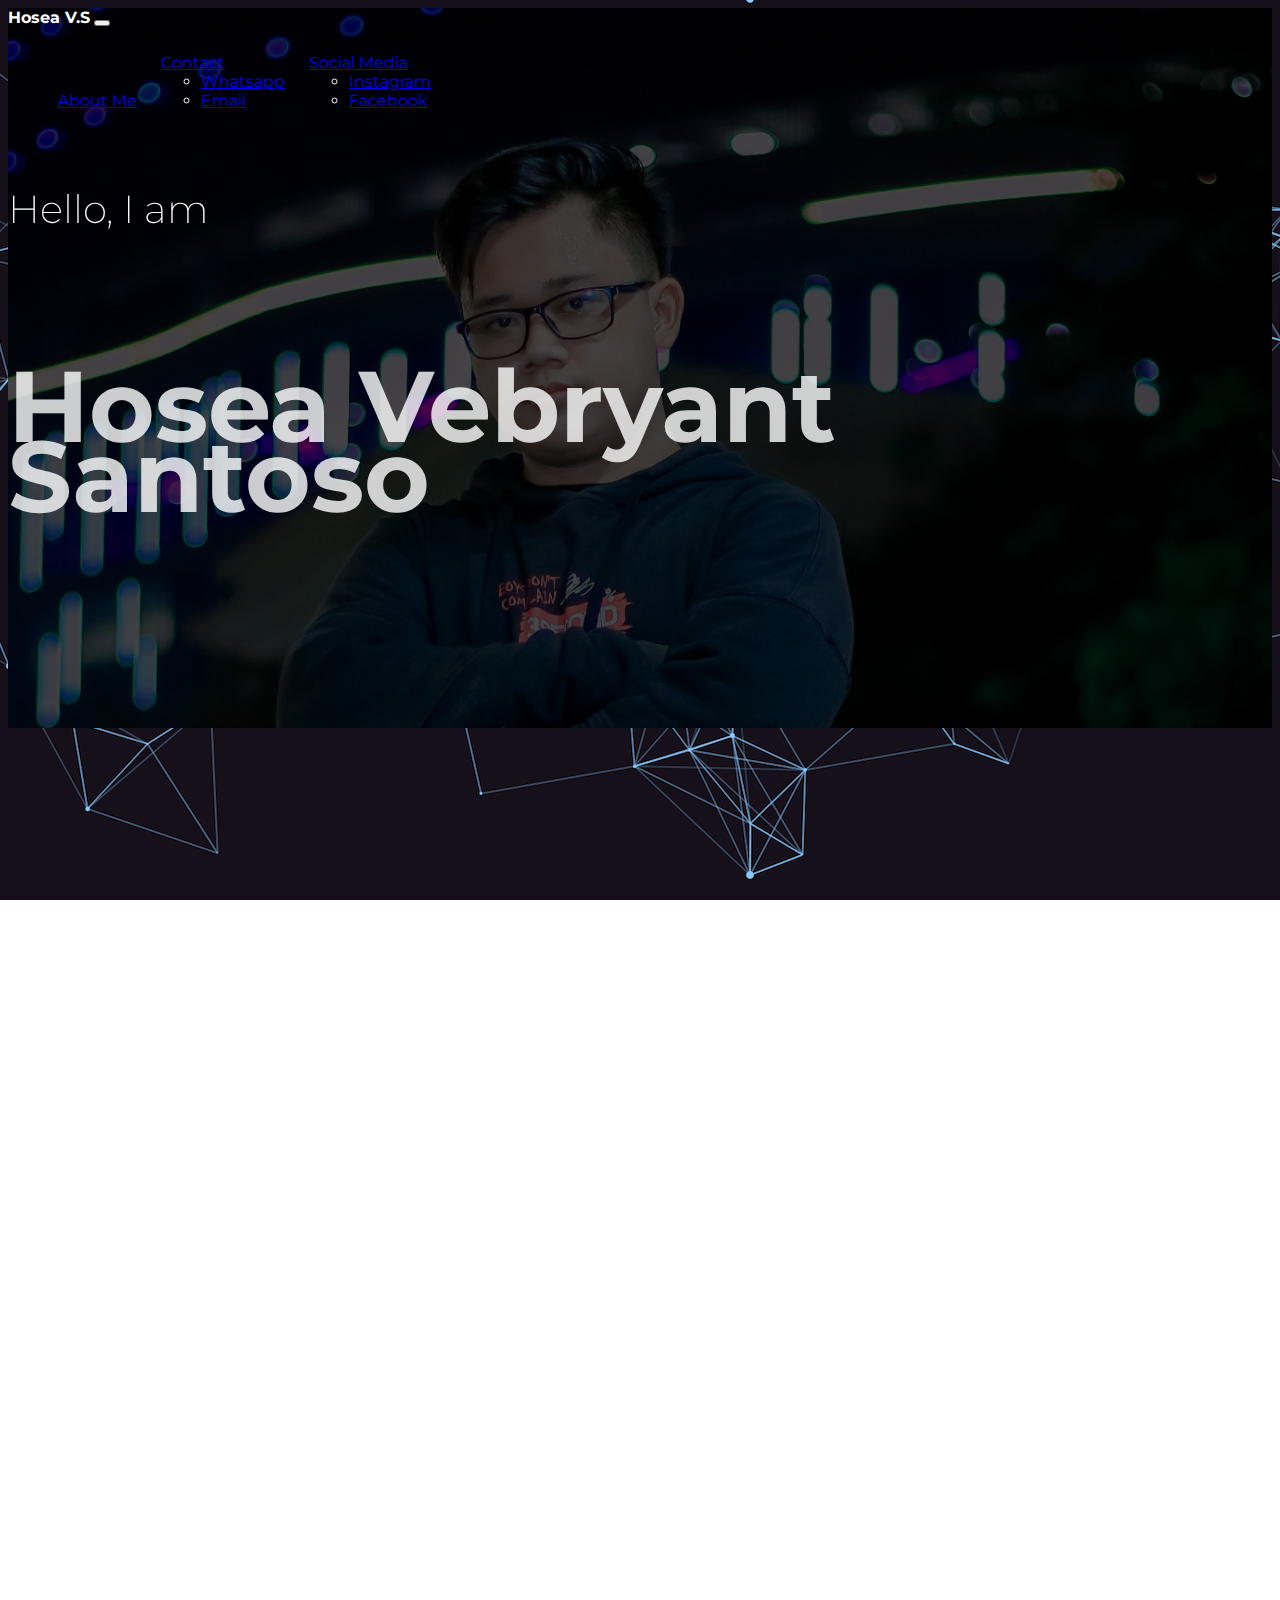
==== index.html @ 20449ebb "Update index.html" ====
<!DOCTYPE html>
<html lang="en">
<head>
    <meta charset="UTF-8">
    <meta http-equiv="X-UA-Compatible" content="IE=edge">
    <meta name="viewport" content="width=device-width, initial-scale=1.0">
    <title>Home | Hosea Vebryant Santoso</title>
    <link rel="stylesheet" href="./css/style.css">
    <link href="https://cdn.jsdelivr.net/npm/bootstrap@5.3.0-alpha1/dist/css/bootstrap.min.css" rel="stylesheet" integrity="sha384-GLhlTQ8iRABdZLl6O3oVMWSktQOp6b7In1Zl3/Jr59b6EGGoI1aFkw7cmDA6j6gD" crossorigin="anonymous">
    <link href="https://unpkg.com/aos@2.3.1/dist/aos.css" rel="stylesheet"> 
    <link rel="preconnect" href="https://fonts.googleapis.com">
    <link rel="preconnect" href="https://fonts.gstatic.com" crossorigin>
    <link href="https://fonts.googleapis.com/css2?family=Montserrat&display=swap" rel="stylesheet">
</head>
<body>
<!-- AOS -->
    <script src="https://unpkg.com/aos@2.3.1/dist/aos.js"></script>
    <script>
        AOS.init();
      </script>
<!-- HEADER -->
<header class="header">
    <div class="container"> 
        <nav class="navbar navbar-expand-lg navbar-dark ">
            <div class="container-fluid">
              <a class="navbar-brand"><b>Hosea V.S</b></a>
              <button class="navbar-toggler" type="button" data-bs-toggle="collapse" data-bs-target="#navbarScroll" aria-controls="navbarScroll" aria-expanded="false" aria-label="Toggle navigation">
              <span class="navbar-toggler-icon"></span>
              </button>
              <div class="collapse navbar-collapse" id="navbarScroll">
                <ul class="navbar-nav ms-auto my-2 my-lg-0 navbar-nav-scroll" style="--bs-scroll-height: 100px;">
                  <li class="nav-item">
                    <a class="nav-link active" href="#scrollspyHeading1">About Me </a>
                   </li>
                  <li class="nav-item dropdown">
                    <a class="nav-link active dropdown-toggle" href="#" id="navbarDropdownMenuLink" role="button" data-bs-toggle="dropdown" aria-expanded="false">
                      Contact 
                    </a>
                    <ul class="dropdown-menu" aria-labelledby="navbarDropdownMenuLink">
                      <li><a class="dropdown-item" href="https://wa.me/082131197305">Whatsapp</a></li>
                      <li><a class="dropdown-item" href="mailto:vebryant77@gmail.com">Email</a></li>
                    </ul>
                  </li>
                  <li class="nav-item dropdown">
                    <a class="nav-link active dropdown-toggle" href="#" id="navbarDropdownMenuLink" role="button" data-bs-toggle="dropdown" aria-expanded="false">
                      Social Media
                    </a>
                    <ul class="dropdown-menu" aria-labelledby="navbarDropdownMenuLink">
                      <li><a class="dropdown-item" href="https://www.instagram.com/vebryantsan/">Instagram</a></li>
                      <li><a class="dropdown-item" href="https://facebook.com/hosea.vebryantsantoso">Facebook</a></li>
                    </ul>
                  </li>
                    </ul>
                  </li>
              </div>
            </div>
          </nav>
        <div class="header-content">
            <div data-aos="fade-in" data-aos-duration="500">
              <h4 class="header-subtitle" >Hello, I am</h4>
            </div>
            <br>
            <div data-aos="fade-in" data-aos-duration="750">
              <h1 class="header-title">Hosea Vebryant Santoso</h1>
            </div>
            <br>
            <div data-aos="fade-in" data-aos-duration="1000">
              <h6 class="header-mono" >Student | Web Developer</h6>
            </div>
            <br>
        </div>
    </div>
    
</header>

<!-- JUMBOTRON -->
<br> <br><br><br>
<div class="container">
    <div id="scrollspyHeading1">
      <div class="jumbotron jumbotron-fluid">
        <div class="container">
          <div class="jumbotron text-center" style="padding-top : 8 rem" data-aos="fade-in" data-aos-duration="750">
        <img src="./image/Profile.jpg" width="200px" class="rounded-circle img-thumbnail" > 
        </div>
      </div>
    </div>
      <br>

<!-- ABOUT ME -->
<div class="container" data-aos="fade-in" data-aos-duration="500">
    <h1 class="about1">About <span style="color: yellow;">Me</span></h1>
</div>
<br>
<div class="line1" data-aos="zoom-in" data-aos-delay="500"></div>
<br>
<div class="container" data-aos="fade-in" data-aos-delay="750">
  <div class="card" style="width: 100%; background-color: transparent; border-color: white;">
    <h1 class="about2">Hello, I am <span style="color: yellow;">Hosea Vebryant Santoso</span>, you can call me <span style="color: yellow;">Hosea</span> or <span style="color: yellow;">Bryant</span>, I was born on 1 February 2006, and I'm a student of <span style="color: yellow;">SMAN 1 Sidoarjo</span>. Web development has caught my attention, so I decided to learn web development from <span style="color: yellow;">June 2021</span>. I started learning web development from extraculiculer <span style="color: yellow;">INERSIA (Informatic and Electronic of Smanisda)</span>.
      <br> <br>
    At first, learning Web Development was not easy for me, but with some practice and learning it made me more interested and challenged in Web Development, until I became the <span style="color: yellow;">Head of the INERSIA Web Developer Division</span>. Of course, learning Web Development gives me a lot of experience that can help me in my life and offcourse improve my skills in Web Development.
    <br><br>
    Apart from that, I also take part in <span style="color: yellow;">Religious Organizations</span> at School, especially in terms of management. I also often take part in several major events organized by both extracurricular and religious organizations. 
    <br><br>
    <i><b>"Life must <span style="color: yellow;">develop</span>, otherwise it will <span style="color: red;">die.</b></span>"</i>
    </h1>
  </div>
</div>
</div>
<br><br><br><br>


<!-- SKILL -->
<div class="container" data-aos="fade-in" data-aos-duration="500">
  <h1 class="about1">My <span style="color: yellow;">Skill</span></h1>
</div>
<br>
<div class="line1" data-aos="zoom-in" data-aos-delay="500"></div>
<br>
<div class="col d-flex justify-content-center" data-aos="fade-in" data-aos-delay="500">
  <div class="card" style="width: 100%; background-color: transparent; border-color: white;">
    <div class="card-body" >
      <h5 class="card-title" style="color: white; text-align: center;">Skill</h5>
        <div class="progress" role="progressbar" aria-label="Success example" aria-valuenow="90" aria-valuemin="0" aria-valuemax="100">
        <div class="progress-bar bg-warning" style="width: 90%">HTML</div>
        </div>
    <br>
        <div class="progress" role="progressbar" aria-label="Info example" aria-valuenow="90" aria-valuemin="0" aria-valuemax="100">
          <div class="progress-bar bg-info" style="width: 90%">CSS</div>
        </div>
    <br>
        <div class="progress" role="progressbar" aria-label="Warning example" aria-valuenow="45" aria-valuemin="0" aria-valuemax="100">
          <div class="progress-bar bg-info" style="width: 45%">C & C++</div>
        </div>
    <br>
        <div class="progress" role="progressbar" aria-label="Warning example" aria-valuenow="20" aria-valuemin="0" aria-valuemax="100">
          <div class="progress-bar bg-warning" style="width: 20%">Javascript</div>
        </div>
    <br>
        <div class="progress" role="progressbar" aria-label="Danger example" aria-valuenow="30" aria-valuemin="0" aria-valuemax="100">
          <div class="progress-bar bg-info" style="width: 30%">PHP</div>
        </div>
    <br>
        <div class="progress" role="progressbar" aria-label="Danger example" aria-valuenow="85" aria-valuemin="0" aria-valuemax="100">
          <div class="progress-bar bg-danger" style="width: 85%">Bootstrap</div>
        </div>
  </div>
</div>
</div>
<br><br><br><br>


<!-- PORTOFOLIO -->
<div class="container" data-aos="fade-in" data-aos-duration="500">
  <h1 class="about1">My <span style="color: yellow;">Portofolio</span></h1>
</div>
<br>
<div class="line1" data-aos="zoom-in" data-aos-delay="500"></div>
<br>
<div class="col d-flex justify-content-evenly"  data-aos="fade-in" data-aos-delay="500">
  <div class="card" style="width: 18rem;background-color: transparent; border-color: white;">
    <img src="./image/SCAetheria.png" class="card-img-top" alt="SCAetheria">
    <div class="card-body" style="color: white; text-align: center;">
      <h5 class="card-title" style="color:rgb(212, 0, 255) ;" >SC Aetheria 2023</h5>
      <a href="http://scaetheria23.github.io/SC23" class="btn btn-warning">SCAetheria23</a>
    </div>
  </div>
  <div class="card" style="width: 18rem;background-color: transparent; border-color: white;">
    <img src="./image/FirstPersonalWeb.png" class="card-img-top" alt="FirstPersonalWeb">
    <div class="card-body" style="color: white; text-align: center;">
      <h5 class="card-title" style="color: rgb(12, 119, 241);">My First Personal Website</h5>
      <a href="#" class="btn btn-primary">First Personal Website</a>
    </div>
  </div>
</div>
<!-- FOOTER -->
<br><br>
<div class="container">
  <h1 class="footer">©2023 By Hosea Vebryant Santoso</h1>
</div>
    <script src="https://cdn.jsdelivr.net/npm/bootstrap@5.3.0-alpha1/dist/js/bootstrap.bundle.min.js" integrity="sha384-w76AqPfDkMBDXo30jS1Sgez6pr3x5MlQ1ZAGC+nuZB+EYdgRZgiwxhTBTkF7CXvN" crossorigin="anonymous"></script>
</div>
</body>
</html>
---- css/style.css ----
body {
  font-family: 'Montserrat', sans-serif;
  background-image: url(../image/Bakcground.png);
  background-position: center;
  background-repeat: repeat-y;
  background-attachment: fixed;
}
.about {
  font-family: 'Montserrat', sans-serif;
  font-size: 20px;
}
.header {
  position: relative;
  height: 80vh;
  min-height: 600px;
  background-image: -webkit-linear-gradient(bottom, rgba(0, 0, 0, 0.7), rgba(0, 0, 0, 0.7)), url(../image/Header1.jpg);
  background-image: linear-gradient(to top, rgba(0, 0, 0, 0.7), rgba(0, 0, 0, 0.7)), url(../image/Header1.jpg);
  background-size: cover;
  background-position: center;
  background-repeat: no-repeat;
  background-attachment: fixed;
  color: #fff;
}

.header .container {
  position: relative;
  height: 100%;
}

.header .header-content {
  width: 100%;
  position: absolute;
  left: 0;
  top: 55%;
  -webkit-transform: translateY(-50%);
      -ms-transform: translateY(-50%);
          transform: translateY(-50%);
  color: #fff;
}

.header .header-content .header-subtitle {
  font-weight: 200;
  font-size: calc(20px + (45 - 20) * ((100vw - 300px) / (1600 - 300)));
}

.header .header-content .header-title {
  font-size: calc(40px + (120 - 40) * ((100vw - 300px) / (1600 - 300)));
  font-weight: bold;
  line-height: .7;
  margin-bottom: 25px;
  color: inherit;
}

.header .header-content .header-mono {
  letter-spacing: 5px;
  font-weight: 500;
  font-size: calc(12px + (19 - 12) * ((100vw - 300px) / (1600 - 300)));
  margin-bottom: 40px;
}

@media (max-width: 767.98px) {
  .header {
    height: 500px;
    min-height: 500px;
  }
  .header .social-icons {
    margin: auto;
  }
  .header .header-content {
    padding: 20px;
  }
  .header .header-content .header-mono {
    letter-spacing: 2px;
  }
}

.header-title {
  font-size: 2.4rem;
  font-weight: bold;
  opacity: .8;
  color: #212529;
}

.header-mini {
  min-height: 24rem;
  height: 24rem;
  display: -webkit-box;
  display: -webkit-flex;
  display: -ms-flexbox;
  display: flex;
  -webkit-box-orient: vertical;
  -webkit-box-direction: normal;
  -webkit-flex-direction: column;
      -ms-flex-direction: column;
          flex-direction: column;
  -webkit-box-align: center;
  -webkit-align-items: center;
      -ms-flex-align: center;
          align-items: center;
  -webkit-box-pack: center;
  -webkit-justify-content: center;
      -ms-flex-pack: center;
          justify-content: center;
  text-align: center;
  padding: 1rem;
  background: #fcbec6;
}

.navbar-nav > li{
  display: inline-block;
  padding: 10px;
}

.navbar-nav > ul {
  list-style-type: none;
}


.left {
  position: relative;
  right: 30px;
}

.right {
  float: right;
}

.line1 {
  background-color: white;
  width: 100%;
  height: 5px;
  position: relative;
  text-align: center;
}
.about1 {
  font-family: 'Montserrat', sans-serif;
  font-size: 20px;
  text-align: center;
  font-weight: bold;
  color: white;
}
.about2 {
  font-family: 'Montserrat', sans-serif;
  font-size: 16px;
  text-align: center;
  font-weight:normal;
  color: white;
}

.footer {
  font-family: 'Montserrat', sans-serif;
  font-size: 10px;
  color: white;
  text-align: center;
  
}
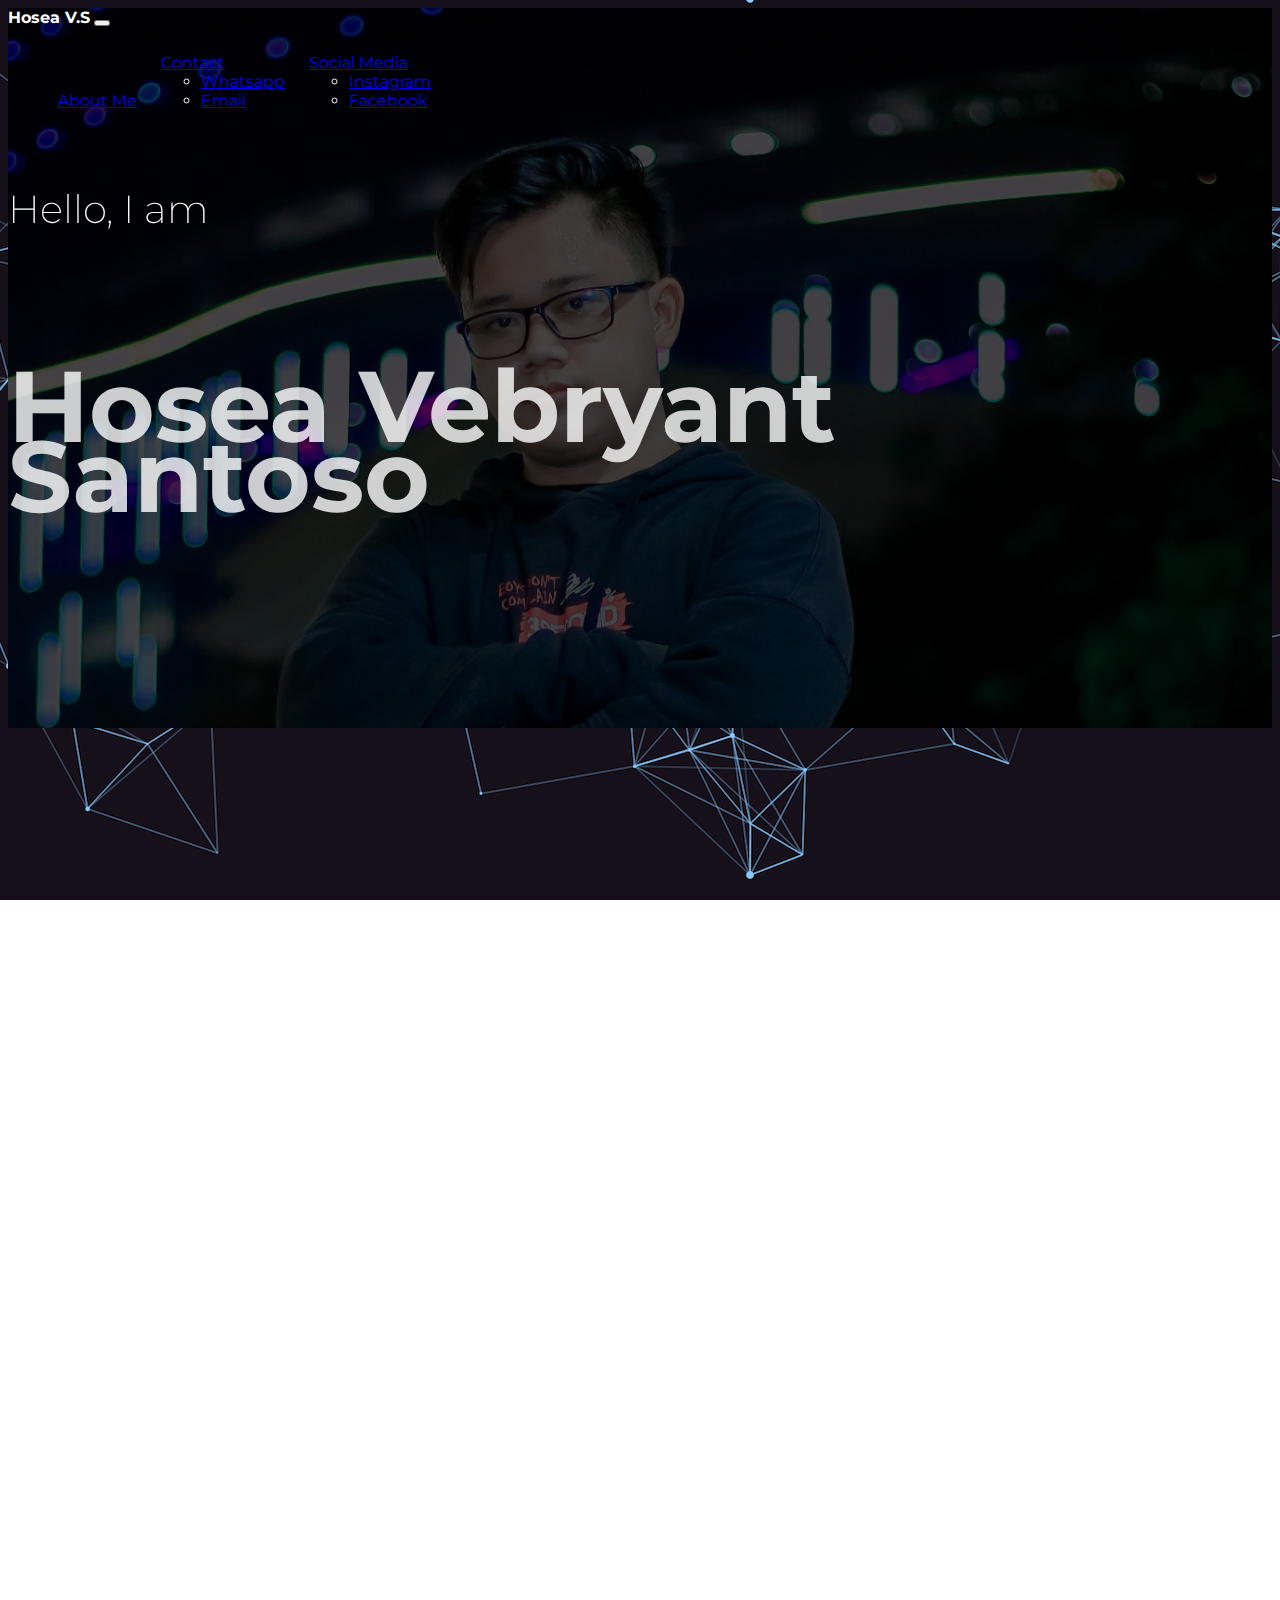
==== commit ea990e14: "Update" ====
--- a/index.html
+++ b/index.html
@@ -168,7 +168,14 @@
     <img src="./image/FirstPersonalWeb.png" class="card-img-top" alt="FirstPersonalWeb">
     <div class="card-body" style="color: white; text-align: center;">
       <h5 class="card-title" style="color: rgb(12, 119, 241);">My First Personal Website</h5>
-      <a href="#" class="btn btn-primary">First Personal Website</a>
+      <a href="https://vebryant77.github.io/Personal-Web/" class="btn btn-primary">First Personal Website</a>
+    </div>
+  </div>
+  <div class="card" style="width: 18rem;background-color: transparent; border-color: white;">
+    <img src="./image/UFY2023(1).png" class="card-img-top" alt="SCAetheria">
+    <div class="card-body" style="color: white; text-align: center;">
+      <h5 class="card-title" style="color:yellow ;" >UFY2023</h5>
+      <a href="https://ufy23.github.io/UFY2023/" class="btn btn-warning">UFY2023</a>
     </div>
   </div>
 </div>
